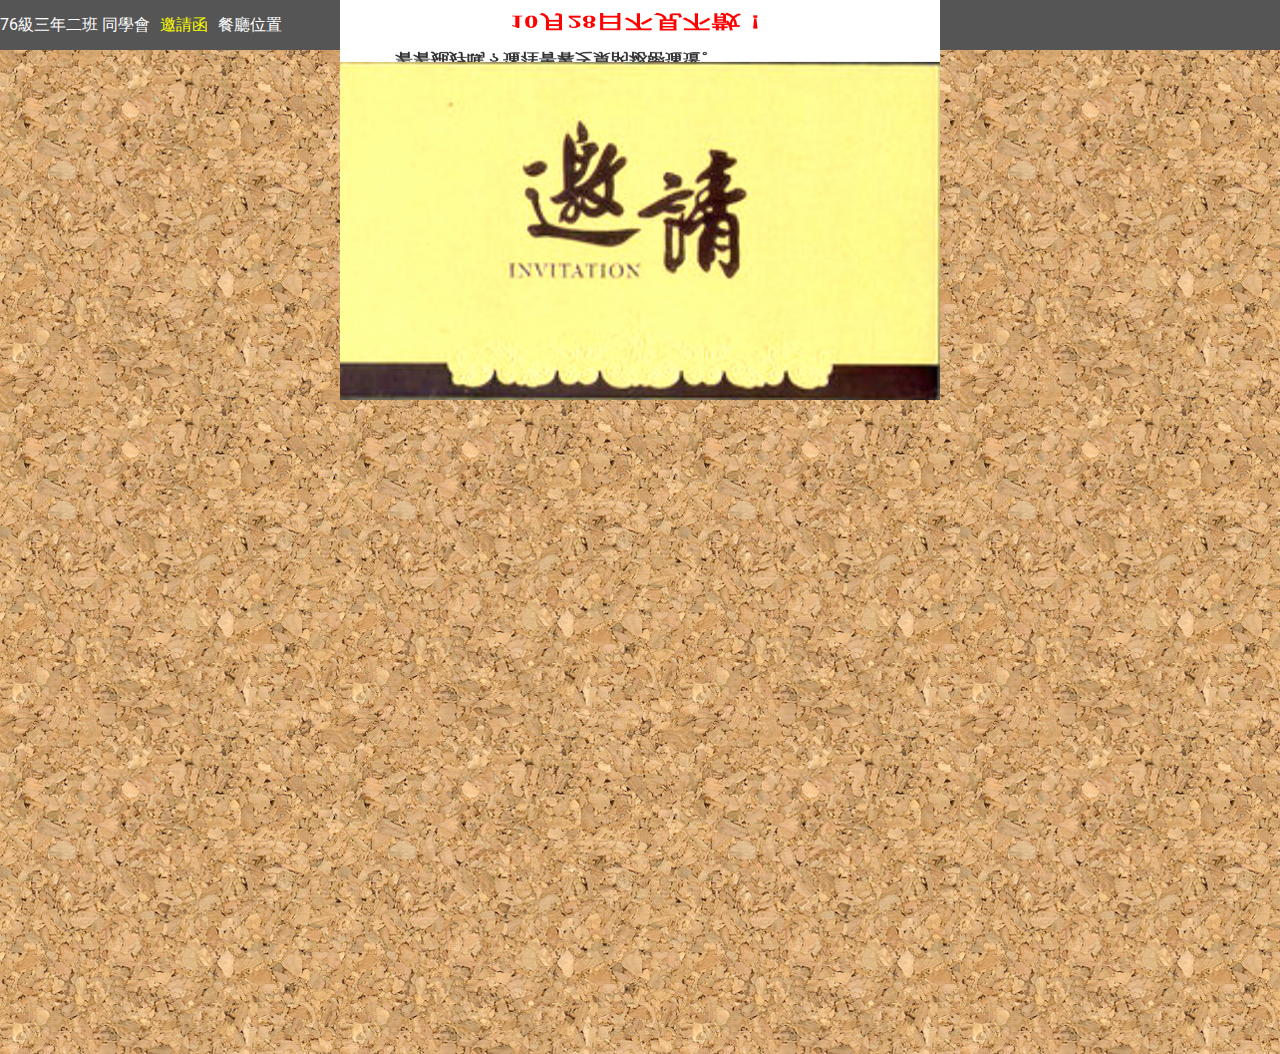
==== pages/page2.html @ 82229508 "第一次上傳" ====
<!DOCTYPE html>
<html lang="en">

<head>
    <meta charset="UTF-8">
    <!-- todo favicon -->
    <!--    .ico圖片大小是16X16-->
    <!--    step 18-->
    <link rel="shortcut icon" href="../img/invitacion-normal_16.ico">
    <!-- note normalize.css -->

    <link rel="stylesheet" href="../css/normalize.min.css">
    <link rel="stylesheet" href="../css/basic.css">
    <link rel="stylesheet" href="../css/style.css">
    <!-- note jQuery -->
    <script src="../js/jquery/3.2.1/jquery.min.js"></script>
    <!-- note 網頁主程式 -->
    <!--    <script src="https://maps.google.com/maps/api/js?sensor=false"></script>-->
    <!--    使用ch.hua@apexlens.com申請的Google Map JavaScript API Key-->
    <script src="https://maps.google.com/maps/api/js?key=AIzaSyBcgIzsz6qgd7V0RiAFemO6VMVIn3bosoo"></script>
    <!--
    <script>
        // 建立google map api
        function initMap() {
            //        物件是大括號
            var myLocation = {

                lat: 25.0590374,
                lng: 121.5334559
            };

            var map = new google.maps.Map(document.getElementById('map'), {
                center: myLocation,
                //            把scroll的功能關掉, 否則滑動到地圖時, 會無法往下滑動
                scrollwheel: false,
                //            關閉draggable的功能
                draggable: false,
                //            //            關閉google map defaule UI的功能
                //            disableDefaultUI: true,
                zoom: 20,

            });

            //        標識座標位置
            var marker = new google.maps.Marker({
                position: myLocation,
                //            icon: './img/'
                map: map
            });
        }

        //使用initMap
        google.maps.event.addDomListener(window, 'load', initMap);
    </script>
-->
    <!--    <script src="https://maps.google.com/maps/api/js?sensor=false"></script>-->

    <script src="../js/main.js"></script>
    <title>Invitation Card</title>
</head>

<body>

    <ul class="nav-list">
        <li><a href="../index.html">76級三年二班 同學會</a></li>
        <li><a class="active" data-target="#page2">邀請函</a></li>
        <li><a href="../pages/page3.html">餐廳位置</a></li>
        <!--<li><a data-target="#page4">Page4</a></li>-->
    </ul>


    <div class="page active" id="page2">
        <!--
            <ul class="test">
                <li>Green onion</li>
            </ul>
-->
        <!--   card-wrapper是為了作透視效果用-->
        <div class="card-wrapper clicker">
            <div class="card">
                <!-- note upper-section -->
                <header class="upper-section">
                    <div class="text">
                        <!--                    <h1 class="dish-name">同學會邀請函</h1>-->
                        <!--                    <p class="price">420</p>-->
                    </div>
                </header>
                <!-- note lower-section -->
                <section class="lower-section">
                    <div class="first">
                        <p>
                            三十年有多長？小小樹苗長成雙手環抱的大樹。<br> 三十年有多長？小娃兒已成家，手中又抱了個小娃兒。
                            <br> 三十年有多長？從有線電話到無線手機，少了那條長長捲捲的黑線，你是不是也忘了那鎖在抽屜中，覆上了淡淡灰塵的通訊錄。
                            <br><br>
                        </p>
                    </div>
                    <div class="second">
                        <p>

                            <!--
                       <span>                        嘿～親愛的同學，畢業三十年了呢！從互道珍重後的那天起，我們踏上了不同的人生軌跡，歷經了一個又一個生命驛站。近來， 年少輕狂的片段總在腦海一閃而過，想你了～我的同學，那一段被擠到記憶底層的時光，慢慢的～慢慢的反噬，緩緩吞吐記憶的煙圈。<br> <br>好快，都五十了呢！彷佛昨日，啦啦隊比賽得獎時，陽光灑落在我們笑容光燦的臉上，全班捨我其誰的囂張得意，軍歌比賽揮汗練習志在必得的雄壯威武。當年的三年二班謙稱第二，誰敢說第一的氣勢是與你們共同用青春織就。時光瞬溯三十載，抖不落游移在腦海中的吉光片羽，青春啊～還是與你們相談最有滋味。
                        <br> <br>如果你總是不小心一次一次迷糊的錯過，這次請你一定一定珍惜。昔日總是不耐美麗女班導 碎念不停，如今終明瞭可以對著她喊 老師好 是多大的幸福 。想念她誨人不倦 想念她怕教官又心疼我們的模樣嗎？歲月厚待 老汪～美麗優雅依舊 聲若洪鐘，氣拔山河。來看看她好嗎？通往青春之泉的祕密通道。</span>
                        <smap class="test">10月28日不見不散！</smap>
-->

                            嘿～親愛的同學，畢業三十年了呢！從互道珍重後的那天起，我們踏上了不同的人生軌跡，歷經了一個又一個生命驛站。近來， 年少輕狂的片段總在腦海一閃而過，想你了～我的同學，那一段被擠到記憶底層的時光，慢慢的～慢慢的反噬，緩緩吞吐記憶的煙圈。<br> <br>好快，都五十了呢！彷佛昨日，啦啦隊比賽得獎時，陽光灑落在我們笑容光燦的臉上，全班捨我其誰的囂張得意，軍歌比賽揮汗練習志在必得的雄壯威武。當年的三年二班謙稱第二，誰敢說第一的氣勢是與你們共同用青春織就。時光瞬溯三十載，抖不落游移在腦海中的吉光片羽，青春啊～還是與你們相談最有滋味。
                            <br> <br>如果你總是不小心一次一次迷糊的錯過，這次請你一定一定珍惜。昔日總是不耐美麗女班導 碎念不停，如今終明瞭可以對著她喊 老師好 是多大的幸福 。想念她誨人不倦 想念她怕教官又心疼我們的模樣嗎？歲月厚待 老汪～美麗優雅依舊 聲若洪鐘，氣拔山河。來看看她好嗎？通往青春之泉的祕密通道。
                        </p>
                    </div>

                    <div class="third">
                        <p>10月28日不見不散！</p>
                    </div>


                    <!--
                <h2 class="section-title">Ingredient</h2>
                <ul class="ingredients">
                    <li class="done">Salmon</li>
                    <li class="done">Tomato</li>
                    <li class="done">Lemon Juice</li>
                    <li>Mustard Sauce</li>
                    <li>Green onion</li>
                    <li class="done">Asparagus</li>
                    <li>Garlic salt</li>
                </ul>
                <small>Grilled Salmon Steaks with Asparagus <br> Dinner from the grill is what summer is all about, the whole family will love this easy and super-healthy meal.</small>
-->
                </section>

            </div>

        </div>
    </div>

    <!--
		<div class="page" id="page4">
			<h1>Page4</h1>
			<p>Ipsa asperiores rem, nobis vitae perspiciatis! Ex quia veritatis impedit neque voluptatibus aperiam est illo. Delectus autem enim odio facere, quo distinctio optio aut laboriosam maxime rerum, soluta sint. Pariatur.</p>
		</div>
-->


    <!--
    <audio class="audio" autoplay controls loop>
         <source src="music.ogg" type="audio/ogg">
         <source src="music/aaa.mp3" type="audio/mpeg">
     </audio>
-->


</body>

</html>
---- css/basic.css ----
* {
    /*    預設是padding-box, 所以要用人工更改為bordeer-box*/
    -webkit-box-sizing: border-box;
    -moz-box-sizing: border-box;
    box-sizing: border-box;
}

html,
body {
    /*    預設會留margin, 所以要用人工覆寫預設值*/
    max-width: 100%;
    overflow-x: hidden;
    padding: 0;
    margin: 0;
}
---- css/style.css ----
/* todo 加入Google font Roboto分別載入字重100,400,700
字型放在css要用@import來作
設計視覺的設定儘量都放在css中
step 1*/

@import url('https://fonts.googleapis.com/css?family=Roboto:100,400,700');
@import url('https://fonts.googleapis.com/css?family=Anton');
@import url('https://fonts.googleapis.com/css?family=Shrikhand');

.audio {
    /*    把audio的控制項目置中*/
    display: block;
    margin: 0 auto;
}

.nav-list {
    list-style: none;
    padding: 0;
    margin: 0;
    width: 100%;
    height: 50px;
    background: #555;
}

.nav-list > li {
    float: left;
    margin-right: 10px;
    line-height: 50px;
}

.nav-list > li > a {
    color: white;
    text-decoration: none;
    cursor: pointer;
}

.nav-list > li > a.active,
.nav-list > li > a:hover {
    color: yellow;
}

.page {
    display: none;
}

.page.active {
    display: block;
}
























/*
.map {
    display: none;
}

.map.mapActive {
    display: block;
}
*/

h1,
h2,
h3,
h4,
h5,
h6,
p,
span,
a,
li {
    /*    step 2 使用字體*/
    /*不建議用*來選, 因為會與其他字體設定相衝突, 用一個一個的去選*/
    font-family: 'Roboto', sans-serif;
}

.first > p {
    /*    font-family: 'Anton', sans-serif;*/
    /*    font-family: 'Shrikhand', cursive;*/
    font-family: "Microsoft YaHei", "微軟正黑體", "Microsoft JhengHei", "新細明體", "PMingLiU", AppleGothic, Dotum, Lucida Grande, Verdana Sans-serif;
    /*
    font-family: "malgun gothic", simhei;
    font-family: "Microsoft YaHei";
*/
    color: saddlebrown;
    font-size: 140%;
    /*    font-weight: 900;*/
    /*        font-style: italic;*/
    font-weight: bold;
}

.second > p {
    /*    margin-right: 4em;*/
    font-family: 'Roboto', sans-serif;
    margin-left: 2em;
    font-weight: bold;
    font-size: 110%;
    /*    font-style: italic;*/
}

.third > p,
.test {
    font-family: "Microsoft YaHei", "微軟正黑體", "Microsoft JhengHei", "新細明體", "PMingLiU", AppleGothic, Dotum, Lucida Grande, Verdana Sans-serif;
    /*
    font-family: "malgun gothic", simhei;
    font-family: "Microsoft YaHei";
*/
    color: red;
    font-size: 180%;
    /*    font-style: italic;*/
    font-weight: bold;
    text-align: center;
}

body {
    /*------ note general ------*/
    /*    step 4*/
    /*    設定整個網頁的背景圖*/
    /*    background-color: #1E3C4B;*/
    background-image: url(../img/cork-repeat.jpg);
    min-height: 1000px;
}

.card-wrapper {
    /*    step 14*/
    /*作成可透視*/
    /*    數字是依感覺來設定, 沒有固定*/
    perspective: 1000px;
}

.card {
    width: 600px;
    /*    原先的設定*/
    /*    margin: 100px auto;*/
    margin: 0px auto;
}

.card > .upper-section,
.card > .lower-section {
    padding: 20px 20px;
    position: relative;
}

* {
    /*------ note fonts ------*/
    color: #333;
}

.dish-name {
    font-size: 50px;
    letter-spacing: 8px;
    font-weight: 700;
    text-shadow: 0 2px 10px rgba(0, 0, 0, 0.5);
    margin: 0;
}

.section-title {
    font-size: 24px;
    font-weight: 100;
    letter-spacing: 5px;
    margin: 0
}

.upper-section {
    /*------ note upper-section ------*/
    background-color: white;
    height: 350px;
    z-index: 5;
    color: white;
    /*    step 3*/
    /*    設定backgroung image*/
    /*    background-image: url(../img/salmon-steak.jpg);*/
    background-image: url(../img/M03494267_600_350.jpg);
    background-repeat: no-repeat;
    /*    覆蓋整個背景*/
    background-size: cover;
    /*    step 11*/
    /* todo 設定filter屬性控制照片明亮與飽和度 */
    /*    grayscale設定飽和度可以變黑白*/
    /*    brightness default是1*/
    /*    因為要折起來, 所以其亮度會大一些, 因此; 用filter來調整*/
    filter: brightness(1.15) grayscale(10%);
    /*    給Z軸其圖片會旋轉*/
    /*    transform: rotateZ(45deg)*/
    /*    把menu折起來, 先把上半部折一個小角度*/
    /*    用rotateX是因為menu要上往下折一個角度*/
    transform: rotateX(15deg);
    /*    把圖片旋轉軸心換到bottom*/
    transform-origin: bottom;
}

.upper-section .text {
    margin-top: 80px;
}

.upper-section * {
    color: white;
}

.upper-section p {
    margin: 0;
}

.price {
    margin-top: 15px;
    font-style: italic;
    font-size: 18px;
    font-weight: 100;
    text-shadow: 0 2px 10px rgba(0, 0, 0, 0.5);
    /*    step 15*/
    /*    透明度*/
    /*    一開始price要完全看不到*/
    /*    op0*/
    opacity: 0;
}

.price:before {
    /*    step 9*/
    /*在price前加入相關的文字*/
    content: "$";
    /*    以下是與加空格相當*/
    margin-right: 8px;
}

.price:after {
    /*    step 10*/
    /*在price後加入相關的文字*/
    content: "NTD";
    margin-left: 8px;
}

.lower-section {
    /*------ note lower-section ------*/
    background-color: white;
    z-index: 1;
    /*    因為往反方向折, 所以其角度要給負值*/
    /*    若折成90度在透視後(step 14)會看到底部, 因此要設成-100deg*/
    /*    用rotateX是因為下半部menu要下往上折一個角度*/
    transform: rotateX(-130deg);
    /*    把圖片軸心換到top*/
    transform-origin: top;
}

.ingredients {
    /*    把ul list點拿掉*/
    list-style: none;
    padding-left: 0;
}

.ingredients > li {
    /*    在沒有設定width的情況下, 其預設width的大小是100%*/
    height: 40px;
    font-size: 18;
    /*    用此把左邊的空間留下來, 為了放置check的勾勾*/
    padding-left: 50px;
    border-bottom: 1px dashed #dbdbdb;
    position: relative;
    /*    step 5*/
    /*    文字垂直置中*/
    line-height: 40px;
    /*    setp 9*/
    /*    作出mouse可以點擊的樣子*/
    cursor: pointer;
    /*    background: blue;*/
}

.ingredients > li.done {
    /*    step 8*/
    /*作出刪除線*/
    text-decoration: line-through;
}

.ingredients > li:before {
    /* 利用偽元素設計checklist點擊圖樣 */
    /*    step 6*/
    /*    一定要有content否則會不存在*/
    content: "";
    /*    inline沒有block慨念,因此要設為block*/
    display: block;
    /*    要給絕對定位, 要以.ingredients>li中的position來作為參考點*/
    position: absolute;
    /*    設定邊框與圓角*/
    width: 28px;
    height: 28px;
    border: 1px dashed #dbdbdb;
    /*    要在上面的.ingredients>li中的position有存在時,其left才會以li作為定位基礎*/
    left: 8px;
    /*    absolute元素垂直置中的方法*/
    /*    方法1: top: 6px;*/
    /*    方法2:*/
    top: 0;
    bottom: 0;
    /*    以下設定width與height就可以隨意調整*/
    /*    margin: auto 0;*/
    margin-top: auto;
    margin-bottom: auto;
    /*    border-radius是新的設定要額外再給兩個前啜*/
    border-radius: 5px;
    -moz-border-radius: 5px;
    -webkit-border-radius: 5px;
}

.ingredients > li.done:before {
    /*    step 7*/
    /*依據done的標籤來作出check的勾勾*/
    background-image: url(../img/checked.svg);
    background-repeat: no-repeat;
    /*    水平置中*/
    background-position: center center;
}
































/*------ note animation ------*/


/* todo 設計.card:hover的3D動畫 */

.upper-section,
.lower-section,
.price,
.text {
    /*    step 13*/
    transition: all .8s ease;
    -moz-transition: all .8s ease;
    -webkit-transition: all .8s ease;
}

.card:hover > .upper-section,
.card:hover > .lower-section {
    /*作成動畫*/
    /*    step 12*/
    transform: rotateX(0deg);
    /*    折回來時, 其明亮與飽和度要還原*/
    filter: brightness(1) grayscale(0%);
    /*	改成手形狀的cursor*/
    cursor: pointer;
}

.showCard > .upper-section,
.showCard > .lower-section {
    /*作成動畫*/
    /*    step 12*/
    transform: rotateX(0deg);
    /*    折回來時, 其明亮與飽和度要還原*/
    filter: brightness(1) grayscale(0%);
    /*	改成手形狀的cursor*/
    cursor: pointer;
}


.card:hover .price {
    /*用空格.prioce來選取price, 因為price在card以下的好幾層*/
    /*    step 16*/
    opacity: 1;
}

.card:hover .text {
    /*用空格.text來選取text, 因為text在card以下的好幾層*/
    /*    step 17*/
    /*    字往下推100px*/
    margin-top: 100px;
}

#map {
    width: 80%;
    height: 400px;
    margin: 50px auto;
    background: #555;
}

#page3 > h1,
#page1 > h1 {
    text-align: center;
    color: black;
}























































/* todo 設計.card:hover動畫 */


/* todo 設計.card:hover的3D動畫 */


/* note circle */


/* todo 設計底圖擴散圓圈特效動畫 */
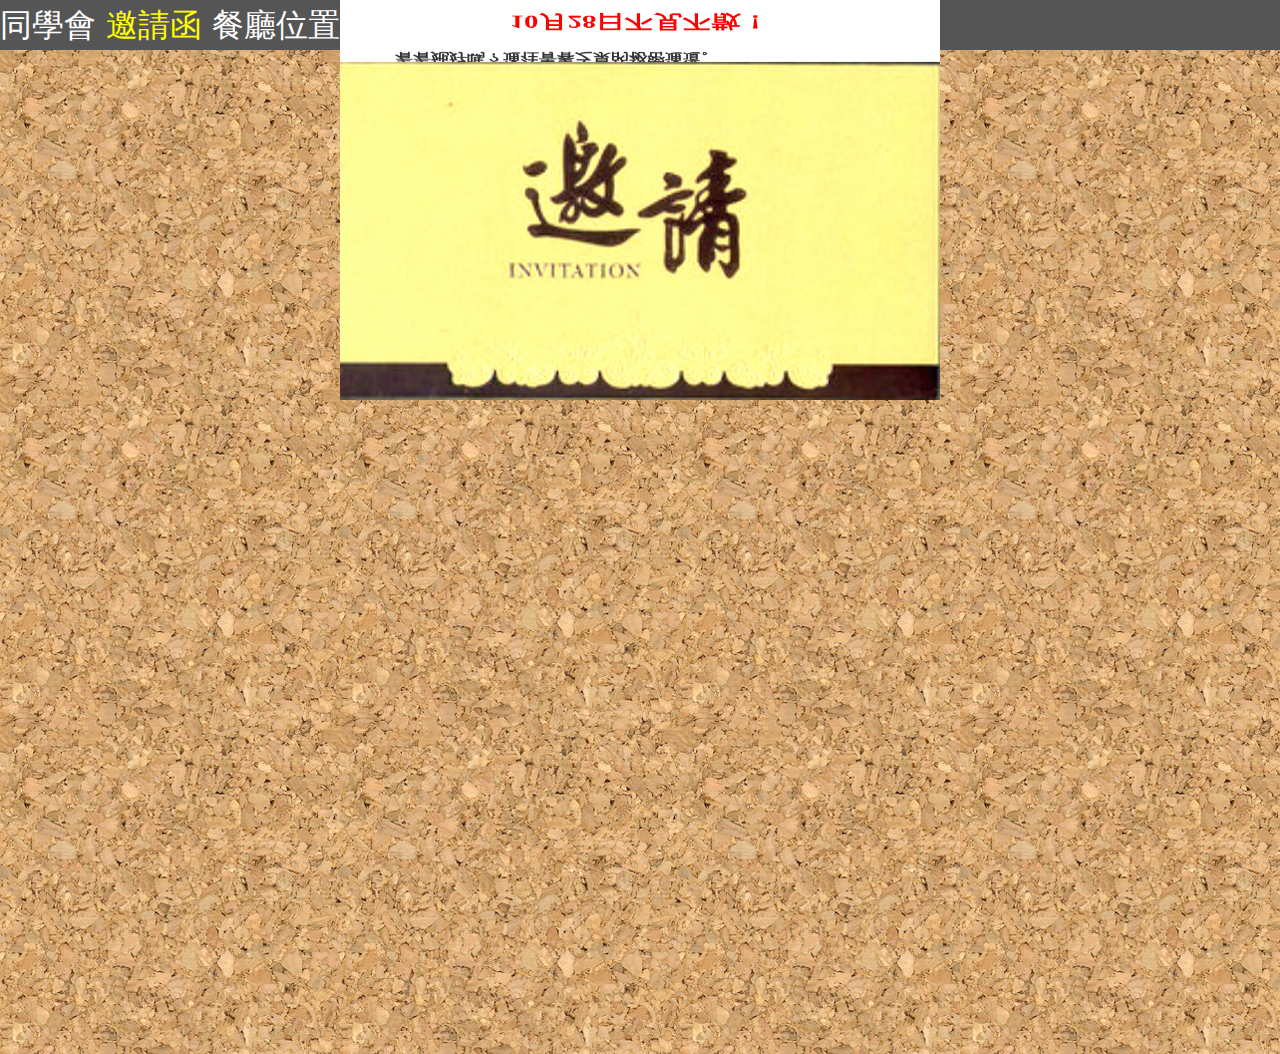
==== commit e2f4d232: "修改Item" ====
--- a/pages/page2.html
+++ b/pages/page2.html
@@ -62,7 +62,7 @@
 <body>
 
     <ul class="nav-list">
-        <li><a href="../index.html">76級三年二班 同學會</a></li>
+        <li><a href="../index.html">同學會</a></li>
         <li><a class="active" data-target="#page2">邀請函</a></li>
         <li><a href="../pages/page3.html">餐廳位置</a></li>
         <!--<li><a data-target="#page4">Page4</a></li>-->
--- a/css/style.css
+++ b/css/style.css
@@ -24,6 +24,7 @@
 
 .nav-list > li {
     float: left;
+    font-size: 200%;
     margin-right: 10px;
     line-height: 50px;
 }
@@ -46,6 +47,9 @@
 .page.active {
     display: block;
 }
+
+
+
 
 
 
@@ -282,6 +286,7 @@
     /*    setp 9*/
     /*    作出mouse可以點擊的樣子*/
     cursor: pointer;
+
     /*    background: blue;*/
 }
 
@@ -361,6 +366,9 @@
 
 
 
+
+
+
 /*------ note animation ------*/
 
 
@@ -479,6 +487,9 @@
 
 
 
+
+
+
 /* todo 設計.card:hover動畫 */
 
 
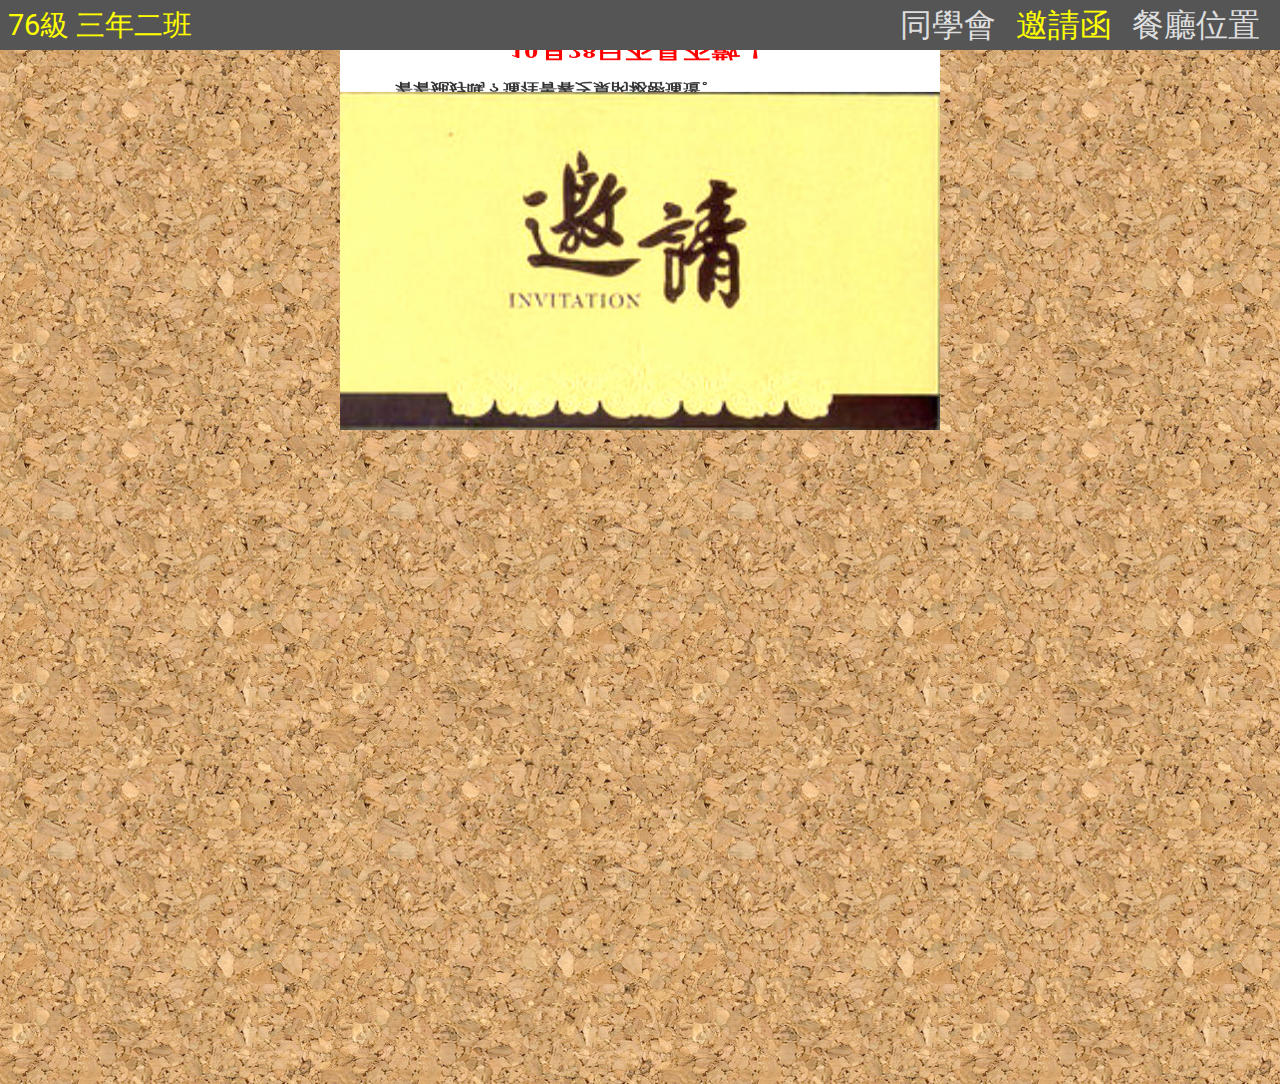
==== commit 4d303f0e: "修改Navbar" ====
--- a/pages/page2.html
+++ b/pages/page2.html
@@ -60,13 +60,30 @@
 </head>
 
 <body>
+    
+        <nav class="navbar">
+        <!--       .navbar-header+ul.navbar-nav-->
+        <div class="navbar-header">
+            <!--           a{Brand}-->
+            <a href="#">76級 三年二班</a>
+        </div>
+        <ul class="navbar-nav">
+            <!--           ul中只能放li, 而li不能點擊, 因此要再加入a的link-->
+            <!--           li*4>a{Link$} $會自動生成順序-->
+            <li><a href="../index.html">同學會</a></li>
+            <li><a class="active" data-target="#page2">邀請函</a></li>
+            <li><a href="../pages/page3.html">餐廳位置</a></li>
+        </ul>
+    </nav>
 
-    <ul class="nav-list">
-        <li><a href="../index.html">同學會</a></li>
-        <li><a class="active" data-target="#page2">邀請函</a></li>
-        <li><a href="../pages/page3.html">餐廳位置</a></li>
-        <!--<li><a data-target="#page4">Page4</a></li>-->
-    </ul>
+<!--
+<ul class="nav-list">
+    <li><a href="../index.html">同學會</a></li>
+    <li><a class="active" data-target="#page2">邀請函</a></li>
+    <li><a href="../pages/page3.html">餐廳位置</a></li>
+    <li><a data-target="#page4">Page4</a></li>
+</ul>
+-->
 
 
     <div class="page active" id="page2">
--- a/css/style.css
+++ b/css/style.css
@@ -7,12 +7,107 @@
 @import url('https://fonts.googleapis.com/css?family=Anton');
 @import url('https://fonts.googleapis.com/css?family=Shrikhand');
 
+.navbar {
+    /*    step 3*/
+    width: 100%;
+    height: 50px;
+    background: #555;
+    /*    用以下的設定, 把navbar固定在最上列*/
+    /*    step 28*/
+    position: fixed;
+    left: 0;
+    top: 0;
+    /*    Z-index 可以用來設置元素的 Z 方向位置，z-index 數字越大的在越上面，反之則在越下面*/
+    z-index: 1000;
+}
+
+.navbar a {
+    /*    step 10*/
+    /*    navbar空格a, 去選取*/
+    /*    統一設定navbar中所有的a標籤*/
+    color: #ddd;
+    /*    去除底線*/
+    text-decoration: none;
+}
+
+.navbar-header {
+    /*    step 4*/
+    float: left;
+}
+
+.navbar-header > a {
+    /*    step 6*/
+    /*    以後這塊區域可能放圖片,把它設成區塊*/
+    display: block;
+    width: 200px;
+    height: 50px;
+    /*    水平置中*/
+    text-align: center;
+    /*    垂直置中*/
+    line-height: 50px;
+    /*    font-size: 20px;*/
+    font-size: 180%;
+    color: yellow;
+}
+
+.navbar-nav {
+    /*    step 5*/
+    float: right;
+    /*    step 7*/
+    /*    取消.*/
+    list-style: none;
+    /*    取消ul預設的padding & margin*/
+    padding: 0;
+    margin: 0;
+}
+
+.navbar-nav > li {
+    /*    step 8*/
+    /*        用float的方式去排版其list選項*/
+    float: left;
+    /*    每個li都會有間隔*/
+    margin-right: 20px;
+    font-size: 200%;
+}
+
+.navbar-nav > li > a {
+    /*    step 9*/
+    /*    由顯示文字inline變成block*/
+    display: block;
+    height: 50px;
+    /*    垂直置中*/
+    line-height: 50px;
+}
+
+.navbar-nav > li > a.active,
+.navbar-nav > li > a:hover {
+    color: yellow;
+}
+
 .audio {
     /*    把audio的控制項目置中*/
     display: block;
     margin: 0 auto;
 }
 
+
+
+
+
+
+
+
+
+
+
+
+
+
+
+
+
+
+/*
 .nav-list {
     list-style: none;
     padding: 0;
@@ -39,31 +134,16 @@
 .nav-list > li > a:hover {
     color: yellow;
 }
+*/
 
 .page {
+    margin-top: 80px;
     display: none;
 }
 
 .page.active {
     display: block;
 }
-
-
-
-
-
-
-
-
-
-
-
-
-
-
-
-
-
 
 
 
@@ -343,32 +423,6 @@
 
 
 
-
-
-
-
-
-
-
-
-
-
-
-
-
-
-
-
-
-
-
-
-
-
-
-
-
-
 /*------ note animation ------*/
 
 
@@ -423,7 +477,7 @@
 #map {
     width: 80%;
     height: 400px;
-    margin: 50px auto;
+    margin: 0 auto;
     background: #555;
 }
 
@@ -490,6 +544,24 @@
 
 
 
+
+
+
+
+
+
+
+
+
+
+
+
+
+
+
+
+
+
 /* todo 設計.card:hover動畫 */
 
 
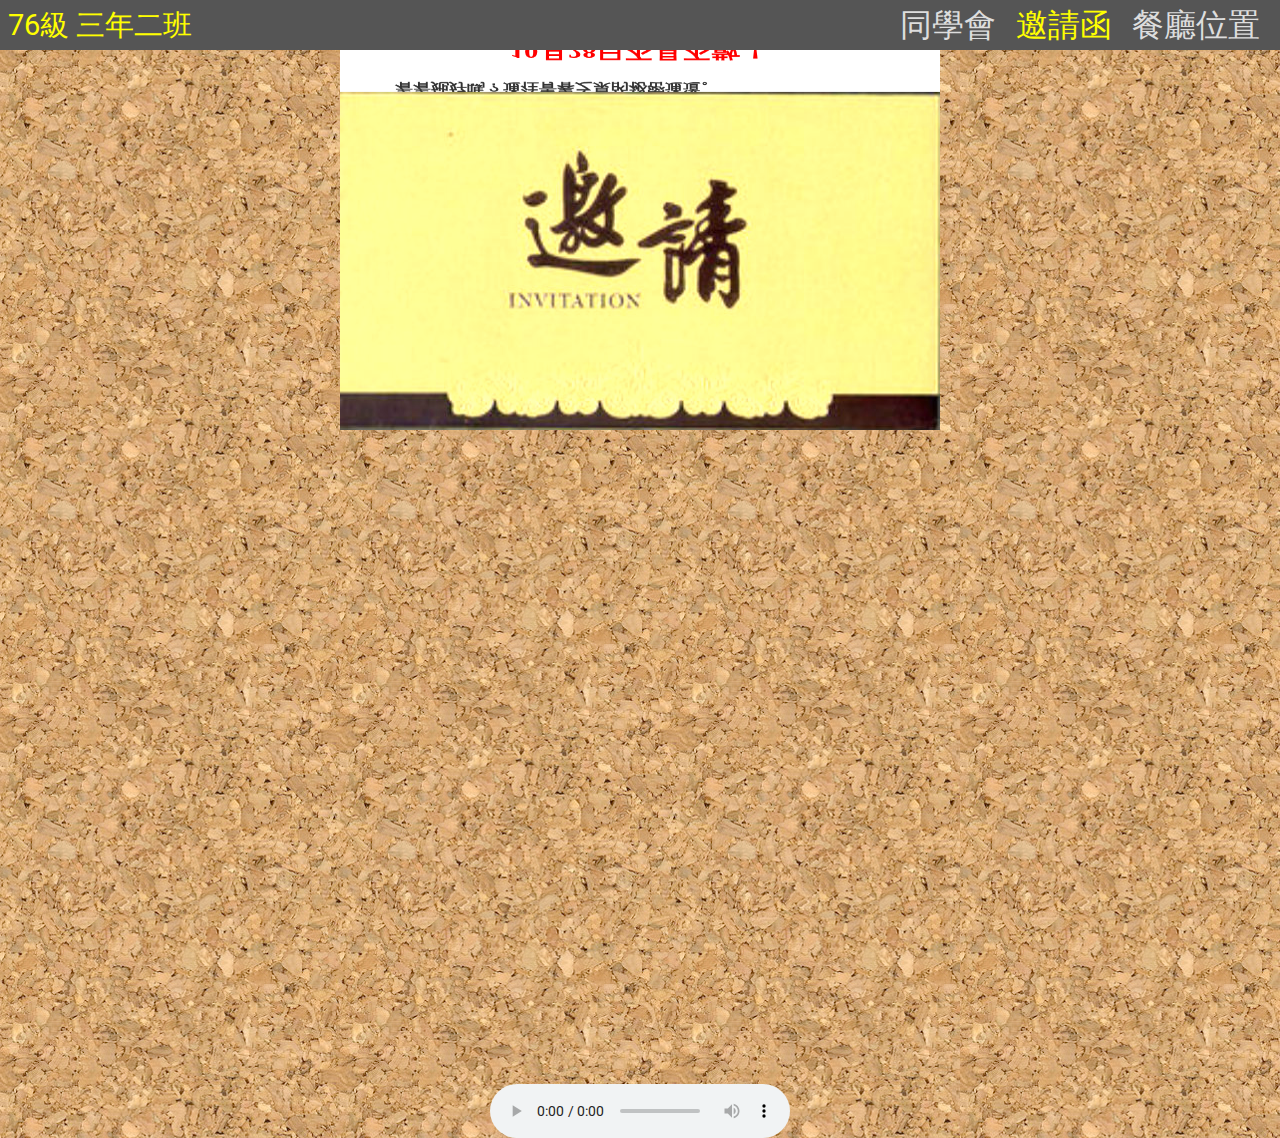
==== commit 02a03432: "修改歌曲" ====
--- a/pages/page2.html
+++ b/pages/page2.html
@@ -60,8 +60,8 @@
 </head>
 
 <body>
-    
-        <nav class="navbar">
+
+    <nav class="navbar">
         <!--       .navbar-header+ul.navbar-nav-->
         <div class="navbar-header">
             <!--           a{Brand}-->
@@ -76,7 +76,7 @@
         </ul>
     </nav>
 
-<!--
+    <!--
 <ul class="nav-list">
     <li><a href="../index.html">同學會</a></li>
     <li><a class="active" data-target="#page2">邀請函</a></li>
@@ -158,12 +158,12 @@
 -->
 
 
-    <!--
+
     <audio class="audio" autoplay controls loop>
          <source src="music.ogg" type="audio/ogg">
-         <source src="music/aaa.mp3" type="audio/mpeg">
+         <source src="../music/What_If_We_Had_Never_Met%20.mp3" type="audio/mpeg">
      </audio>
--->
+
 
 
 </body>
--- a/css/style.css
+++ b/css/style.css
@@ -107,6 +107,7 @@
 
 
 
+
 /*
 .nav-list {
     list-style: none;
@@ -144,13 +145,6 @@
 .page.active {
     display: block;
 }
-
-
-
-
-
-
-
 
 
 
@@ -416,13 +410,6 @@
 }
 
 
-
-
-
-
-
-
-
 /*------ note animation ------*/
 
 
@@ -562,6 +549,7 @@
 
 
 
+
 /* todo 設計.card:hover動畫 */
 
 
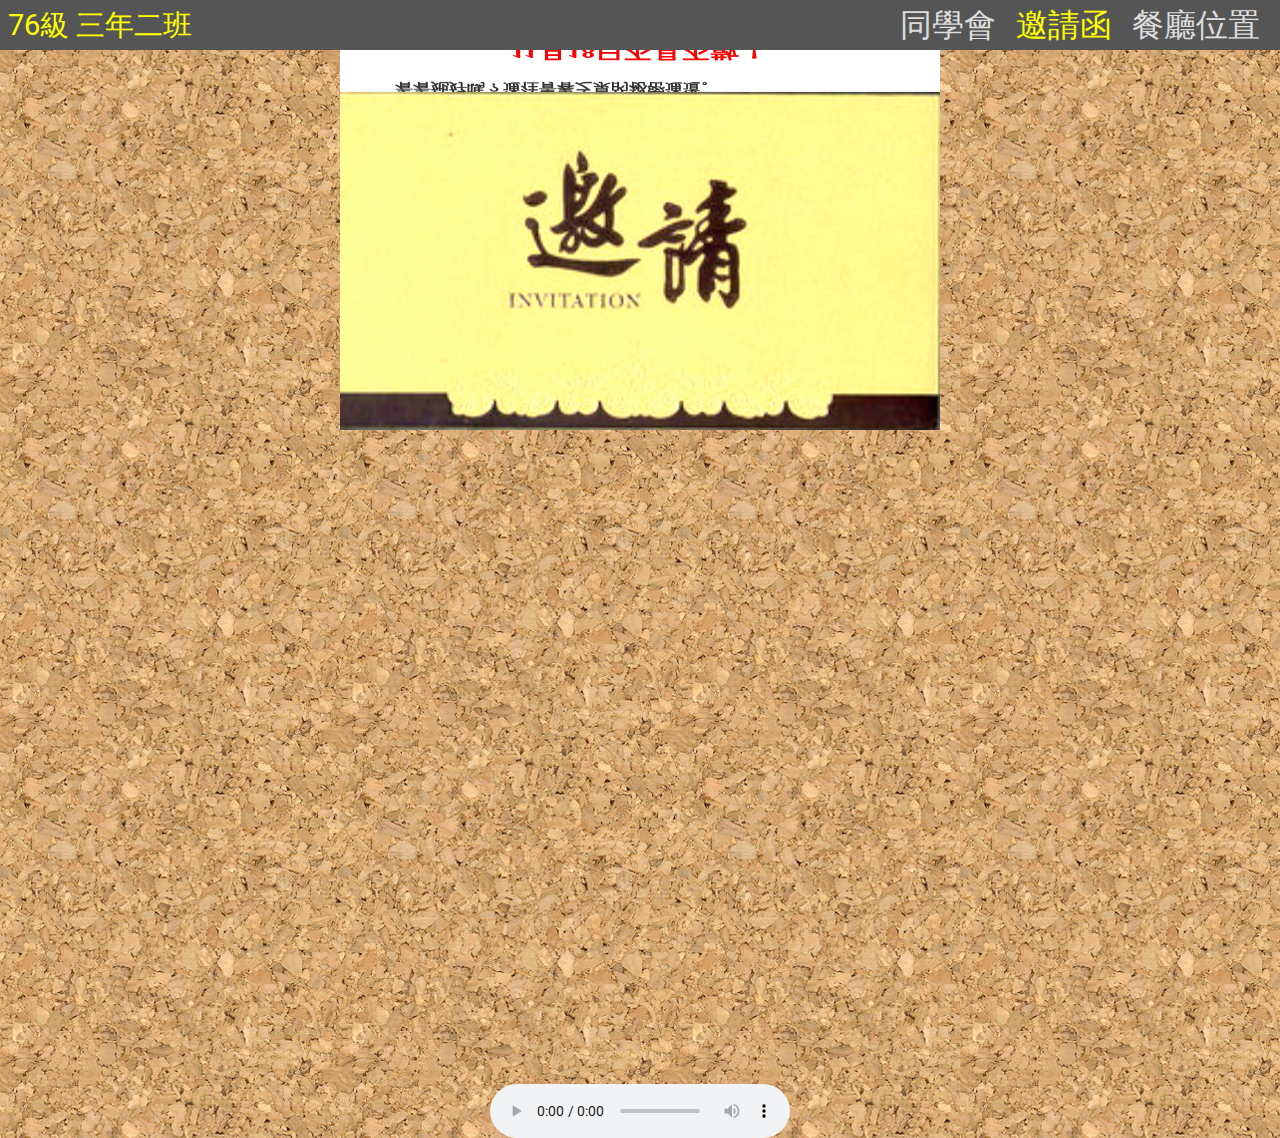
==== commit fbbe0c5d: "修改日期" ====
--- a/pages/page2.html
+++ b/pages/page2.html
@@ -126,7 +126,7 @@
                     </div>
 
                     <div class="third">
-                        <p>10月28日不見不散！</p>
+                        <p>11月18日不見不散！</p>
                     </div>
 
 
@@ -160,9 +160,9 @@
 
 
     <audio class="audio" autoplay controls loop>
-         <source src="music.ogg" type="audio/ogg">
-         <source src="../music/What_If_We_Had_Never_Met%20.mp3" type="audio/mpeg">
-     </audio>
+        <source src="music.ogg" type="audio/ogg">
+        <source src="../music/What_If_We_Had_Never_Met.mp3" type="audio/mpeg">
+    </audio>
 
 
 
